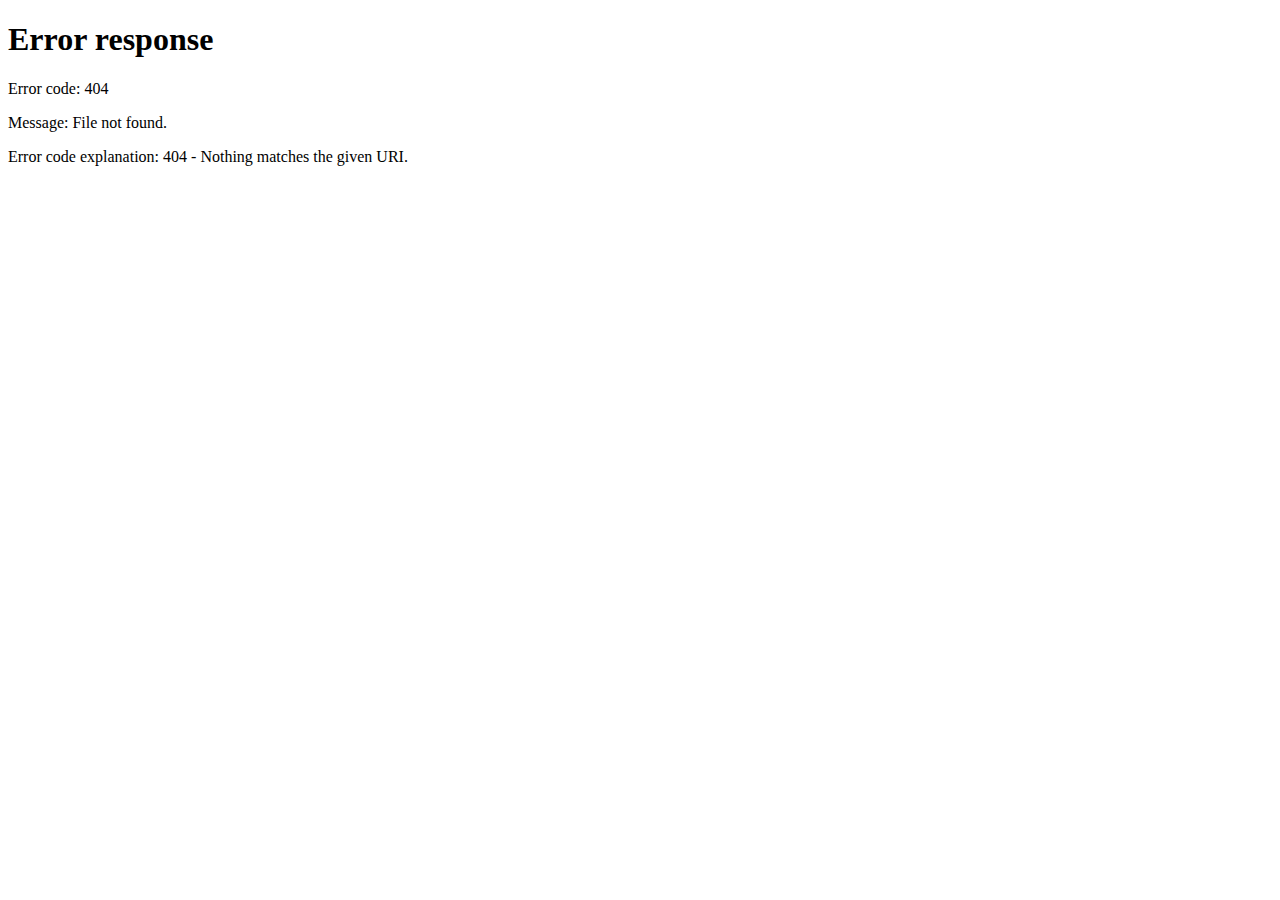
==== index.html @ ecb6ff80 "Create index.html" ====
<!DOCTYPE html>
<html>
<head>
  <meta charset="utf-8">
  <title>Creepypastas</title>
  <script>
    // Trun it to false to always install 'normal' package
    var supportHIDPI = false;
    var isFFOS = ("mozApps" in navigator && navigator.userAgent.search("Mobile") != -1);

    if ( isFFOS ) {
      var manifestUrl = 'http://creepypastas.com/package/package.manifest';
      var req = navigator.mozApps.installPackage(manifestUrl);
      req.onsuccess = function() {
        console.log(this.result.origin);
      };
      req.onerror = function() {
        console.log(this.error.name);
      };

    } else {
      window.location.href = "app.html"
    }

  </script>
</head>
<body>
</body>
</html>
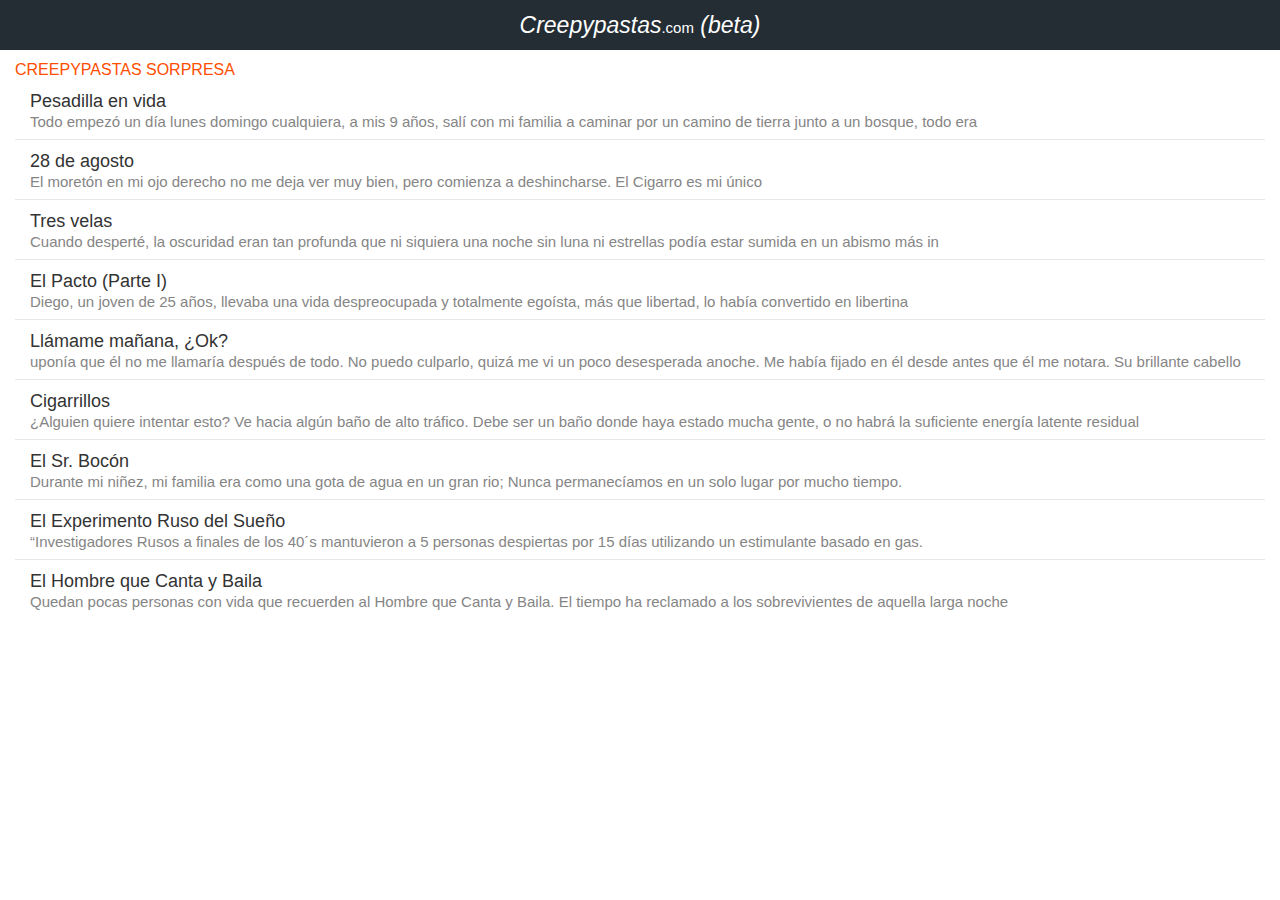
==== commit 1e733df2: "Redireccionar a todo mundo (incluyendo a Firefox OS) a app.html" ====
--- a/index.html
+++ b/index.html
@@ -7,6 +7,10 @@
     // Trun it to false to always install 'normal' package
     var supportHIDPI = false;
     var isFFOS = ("mozApps" in navigator && navigator.userAgent.search("Mobile") != -1);
+
+
+	// borrar cuando la app empaquetada esté lista
+      window.location.href = "app.html"
 
     if ( isFFOS ) {
       var manifestUrl = 'http://creepypastas.com/package/package.manifest';
